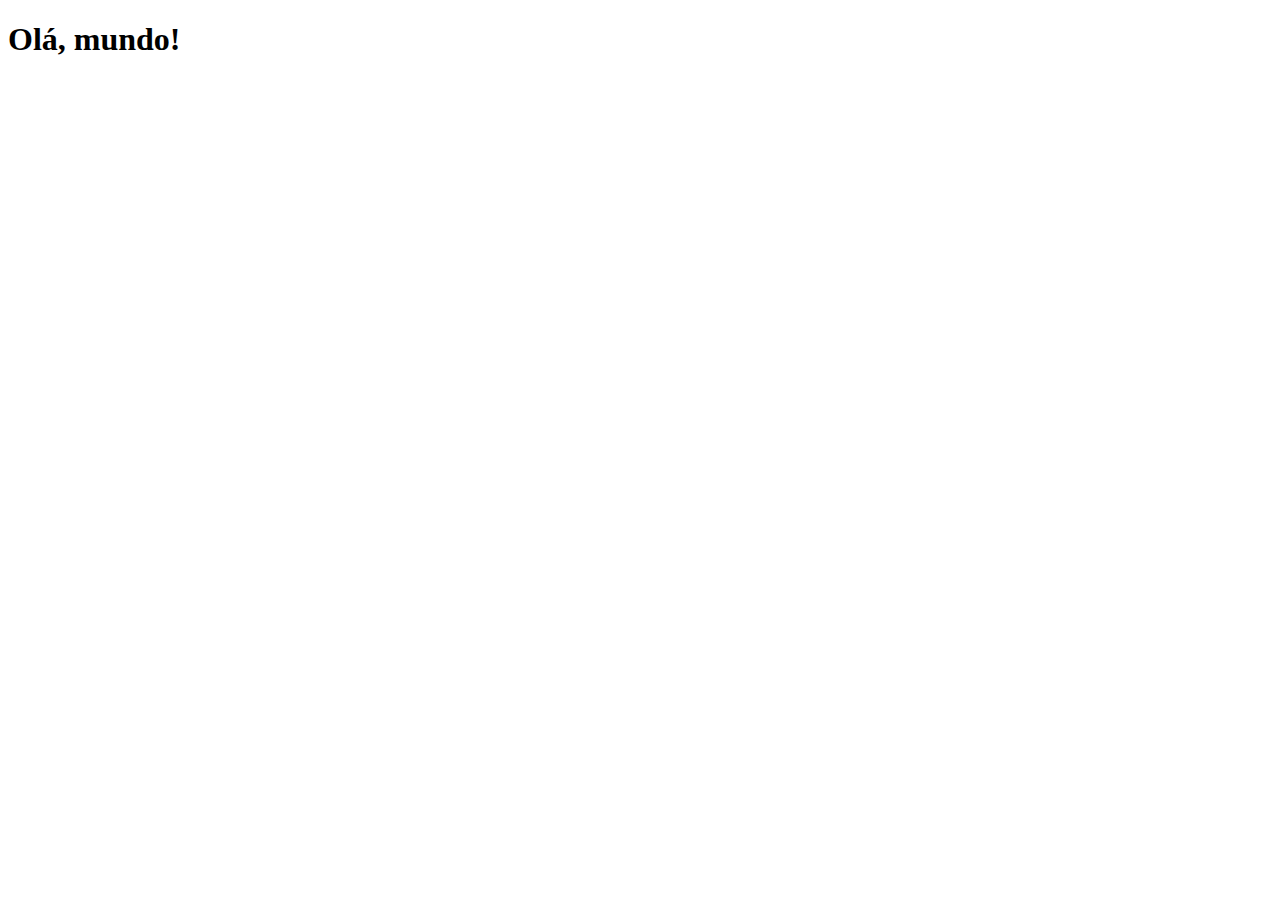
==== index.html @ 97e27252 "Criação do arquivo index e começo do projeto" ====
<!DOCTYPE html>
<html lang="pt-br">
  <head>
    <!-- Meta tags Obrigatórias -->
    <meta charset="utf-8">
    <meta name="viewport" content="width=device-width, initial-scale=1, shrink-to-fit=no">

    <!-- Bootstrap CSS -->
    <link rel="stylesheet" href="https://stackpath.bootstrapcdn.com/bootstrap/4.1.3/css/bootstrap.min.css" integrity="sha384-MCw98/SFnGE8fJT3GXwEOngsV7Zt27NXFoaoApmYm81iuXoPkFOJwJ8ERdknLPMO" crossorigin="anonymous">

    <title>Olá, mundo!</title>
  </head>
  <body>
    <h1>Olá, mundo!</h1>

    <!-- JavaScript (Opcional) -->
    <!-- jQuery primeiro, depois Popper.js, depois Bootstrap JS -->
    <script src="https://code.jquery.com/jquery-3.3.1.slim.min.js" integrity="sha384-q8i/X+965DzO0rT7abK41JStQIAqVgRVzpbzo5smXKp4YfRvH+8abtTE1Pi6jizo" crossorigin="anonymous"></script>
    <script src="https://cdnjs.cloudflare.com/ajax/libs/popper.js/1.14.3/umd/popper.min.js" integrity="sha384-ZMP7rVo3mIykV+2+9J3UJ46jBk0WLaUAdn689aCwoqbBJiSnjAK/l8WvCWPIPm49" crossorigin="anonymous"></script>
    <script src="https://stackpath.bootstrapcdn.com/bootstrap/4.1.3/js/bootstrap.min.js" integrity="sha384-ChfqqxuZUCnJSK3+MXmPNIyE6ZbWh2IMqE241rYiqJxyMiZ6OW/JmZQ5stwEULTy" crossorigin="anonymous"></script>
  </body>
</html>
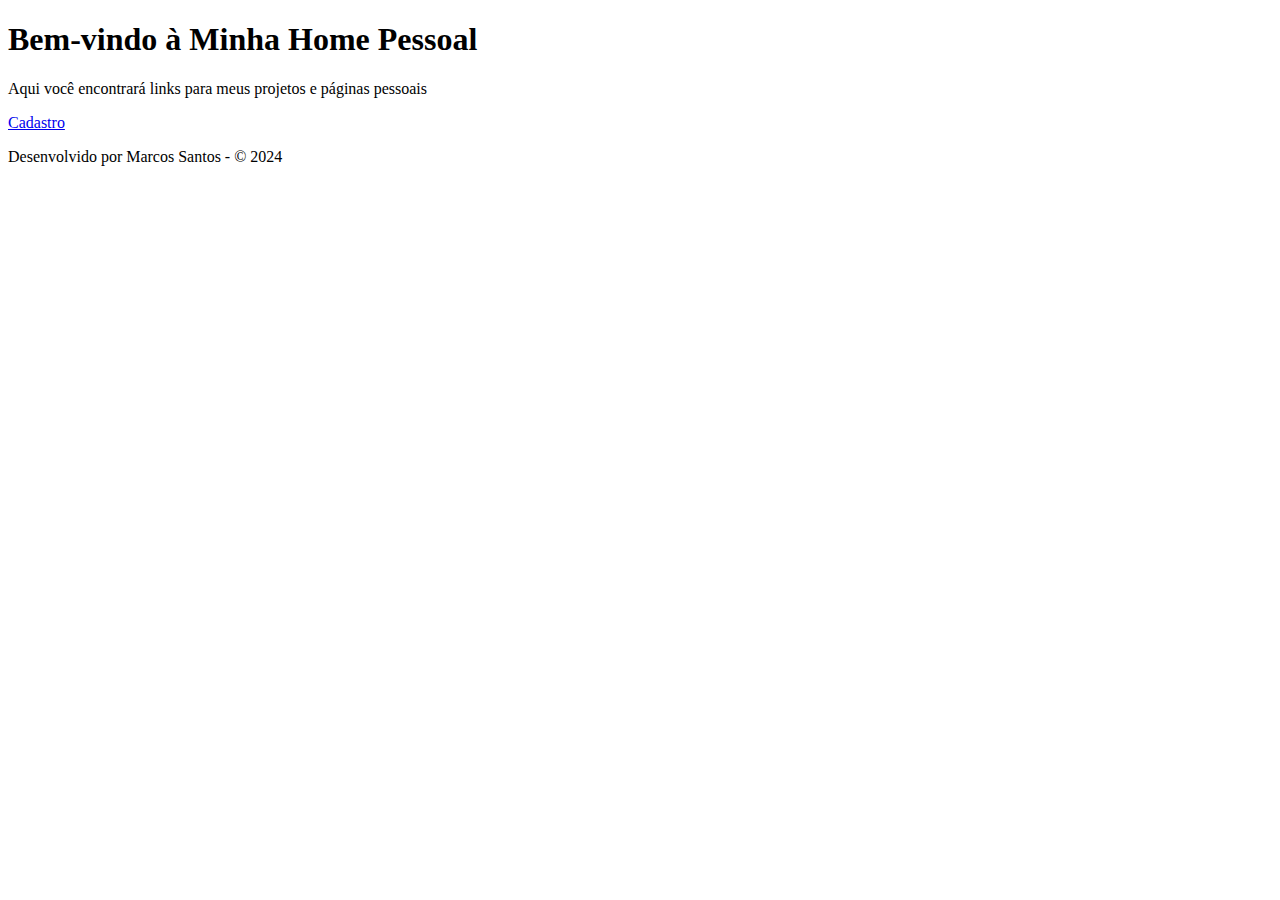
==== commit 4dc3389b: "Tela inicial provisoria com links ja integrados" ====
--- a/index.html
+++ b/index.html
@@ -1,22 +1,45 @@
 <!DOCTYPE html>
 <html lang="pt-br">
-  <head>
+
+<head>
     <!-- Meta tags Obrigatórias -->
     <meta charset="utf-8">
     <meta name="viewport" content="width=device-width, initial-scale=1, shrink-to-fit=no">
 
     <!-- Bootstrap CSS -->
-    <link rel="stylesheet" href="https://stackpath.bootstrapcdn.com/bootstrap/4.1.3/css/bootstrap.min.css" integrity="sha384-MCw98/SFnGE8fJT3GXwEOngsV7Zt27NXFoaoApmYm81iuXoPkFOJwJ8ERdknLPMO" crossorigin="anonymous">
+    <link rel="stylesheet" href="https://stackpath.bootstrapcdn.com/bootstrap/4.1.3/css/bootstrap.min.css"
+        integrity="sha384-MCw98/SFnGE8fJT3GXwEOngsV7Zt27NXFoaoApmYm81iuXoPkFOJwJ8ERdknLPMO" crossorigin="anonymous">
 
-    <title>Olá, mundo!</title>
-  </head>
-  <body>
-    <h1>Olá, mundo!</h1>
+    <title>FinanX</title>
+</head>
+
+<body>
+    <header>
+        <h1>Bem-vindo à Minha Home Pessoal</h1>
+        <p>Aqui você encontrará links para meus projetos e páginas pessoais</p>
+    </header>
+
+    <nav>
+        <a href="controle-de-equipamento">Cadastro</a>
+        <!-- <a href="Controle-de-estoque/public">Página 2</a> -->
+        <!-- <a href="pagina3.html">Página 3</a> -->
+    </nav>
+
+    <footer>
+        <p>Desenvolvido por Marcos Santos - © 2024</p>
+    </footer>
 
     <!-- JavaScript (Opcional) -->
     <!-- jQuery primeiro, depois Popper.js, depois Bootstrap JS -->
-    <script src="https://code.jquery.com/jquery-3.3.1.slim.min.js" integrity="sha384-q8i/X+965DzO0rT7abK41JStQIAqVgRVzpbzo5smXKp4YfRvH+8abtTE1Pi6jizo" crossorigin="anonymous"></script>
-    <script src="https://cdnjs.cloudflare.com/ajax/libs/popper.js/1.14.3/umd/popper.min.js" integrity="sha384-ZMP7rVo3mIykV+2+9J3UJ46jBk0WLaUAdn689aCwoqbBJiSnjAK/l8WvCWPIPm49" crossorigin="anonymous"></script>
-    <script src="https://stackpath.bootstrapcdn.com/bootstrap/4.1.3/js/bootstrap.min.js" integrity="sha384-ChfqqxuZUCnJSK3+MXmPNIyE6ZbWh2IMqE241rYiqJxyMiZ6OW/JmZQ5stwEULTy" crossorigin="anonymous"></script>
-  </body>
+    <script src="https://code.jquery.com/jquery-3.3.1.slim.min.js"
+        integrity="sha384-q8i/X+965DzO0rT7abK41JStQIAqVgRVzpbzo5smXKp4YfRvH+8abtTE1Pi6jizo"
+        crossorigin="anonymous"></script>
+    <script src="https://cdnjs.cloudflare.com/ajax/libs/popper.js/1.14.3/umd/popper.min.js"
+        integrity="sha384-ZMP7rVo3mIykV+2+9J3UJ46jBk0WLaUAdn689aCwoqbBJiSnjAK/l8WvCWPIPm49"
+        crossorigin="anonymous"></script>
+    <script src="https://stackpath.bootstrapcdn.com/bootstrap/4.1.3/js/bootstrap.min.js"
+        integrity="sha384-ChfqqxuZUCnJSK3+MXmPNIyE6ZbWh2IMqE241rYiqJxyMiZ6OW/JmZQ5stwEULTy"
+        crossorigin="anonymous"></script>
+</body>
+
 </html>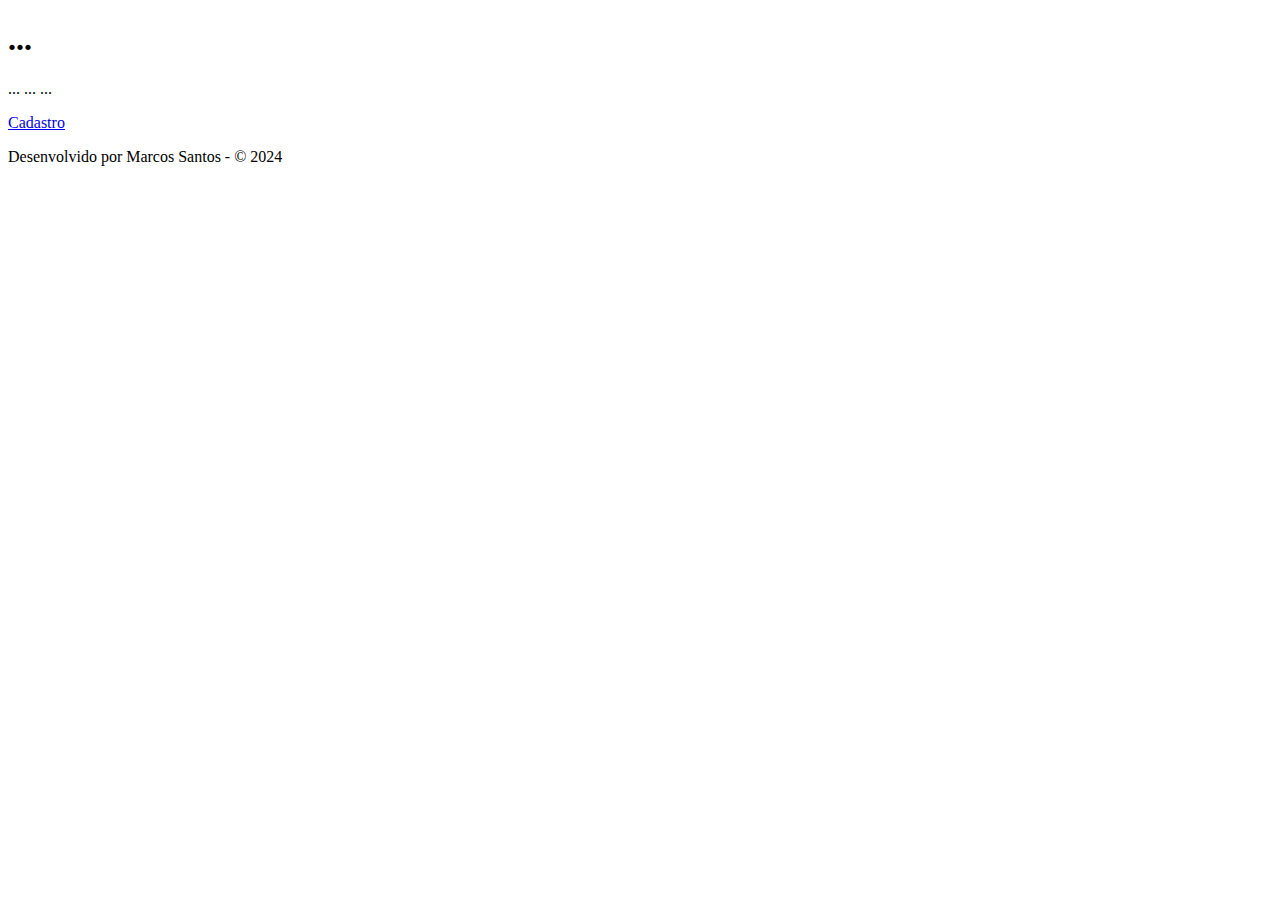
==== commit 90ea462e: "Adição index" ====
--- a/index.html
+++ b/index.html
@@ -15,12 +15,12 @@
 
 <body>
     <header>
-        <h1>Bem-vindo à Minha Home Pessoal</h1>
-        <p>Aqui você encontrará links para meus projetos e páginas pessoais</p>
+        <h1>...</h1>
+        <p>... ... ...</p>
     </header>
 
     <nav>
-        <a href="controle-de-equipamento">Cadastro</a>
+        <a href="/_Cadastros/">Cadastro</a>
         <!-- <a href="Controle-de-estoque/public">Página 2</a> -->
         <!-- <a href="pagina3.html">Página 3</a> -->
     </nav>
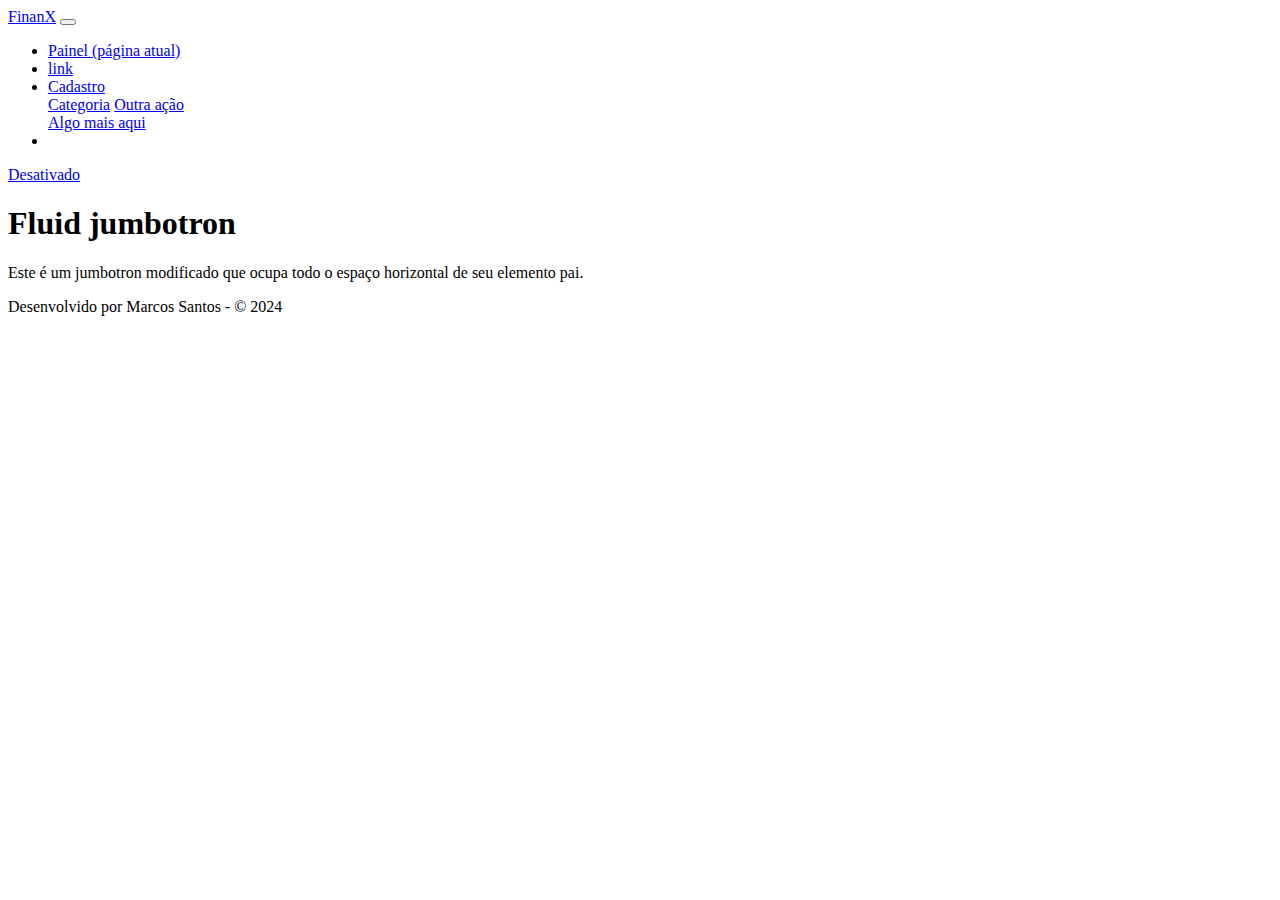
==== commit ae80da5d: "Adicionado Headder e Footer + estilo da pagina" ====
--- a/index.html
+++ b/index.html
@@ -15,17 +15,54 @@
 
 <body>
     <header>
-        <h1>...</h1>
-        <p>... ... ...</p>
+        <nav class="navbar navbar-expand-lg navbar-dark bg-dark">
+            <a class="navbar-brand" href="index.html">FinanX</a>
+            <button class="navbar-toggler" type="button" data-toggle="collapse" data-target="#conteudoNavbarSuportado"
+                aria-controls="conteudoNavbarSuportado" aria-expanded="false" aria-label="Alterna navegação">
+                <span class="navbar-toggler-icon"></span>
+            </button>
+
+            <div class="collapse navbar-collapse" id="conteudoNavbarSuportado">
+                <ul class="navbar-nav mr-auto">
+                    <li class="nav-item active">
+                        <a class="nav-link" href="#">Painel <span class="sr-only">(página atual)</span></a>
+                    </li>
+                    <li class="nav-item">
+                        <a class="nav-link" href="#">link</a>
+                    </li>
+                    <li class="nav-item dropdown">
+                        <a class="nav-link dropdown-toggle" href="#" id="navbarDropdown" role="button"
+                            data-toggle="dropdown" aria-haspopup="true" aria-expanded="false">
+                            Cadastro
+                        </a>
+                        <div class="dropdown-menu" aria-labelledby="navbarDropdown">
+                            <a class="dropdown-item" href="_Cadastros/categoria.html">Categoria</a>
+                            <a class="dropdown-item" href="#">Outra ação</a>
+                            <div class="dropdown-divider"></div>
+                            <a class="dropdown-item" href="#">Algo mais aqui</a>
+                        </div>
+                    </li>
+                    <li class="nav-item">
+                    </li>
+                </ul>
+                <form class="form-inline my-2 my-lg-0">
+                    <a class="nav-link disabled" href="#">Desativado</a>
+                </form>
+            </div>
+        </nav>
     </header>
 
-    <nav>
-        <a href="/_Cadastros/">Cadastro</a>
-        <!-- <a href="Controle-de-estoque/public">Página 2</a> -->
-        <!-- <a href="pagina3.html">Página 3</a> -->
-    </nav>
+    <div class="container">
+        <div class="jumbotron jumbotron-fluid">
+            <div class="container">
+                <h1 class="display-4">Fluid jumbotron</h1>
+                <p class="lead">Este é um jumbotron modificado que ocupa todo o espaço horizontal de seu elemento pai.
+                </p>
+            </div>
+        </div>
+    </div>
 
-    <footer>
+    <footer class="bg-dark text-white fixed-bottom text-center p-3">
         <p>Desenvolvido por Marcos Santos - © 2024</p>
     </footer>
 
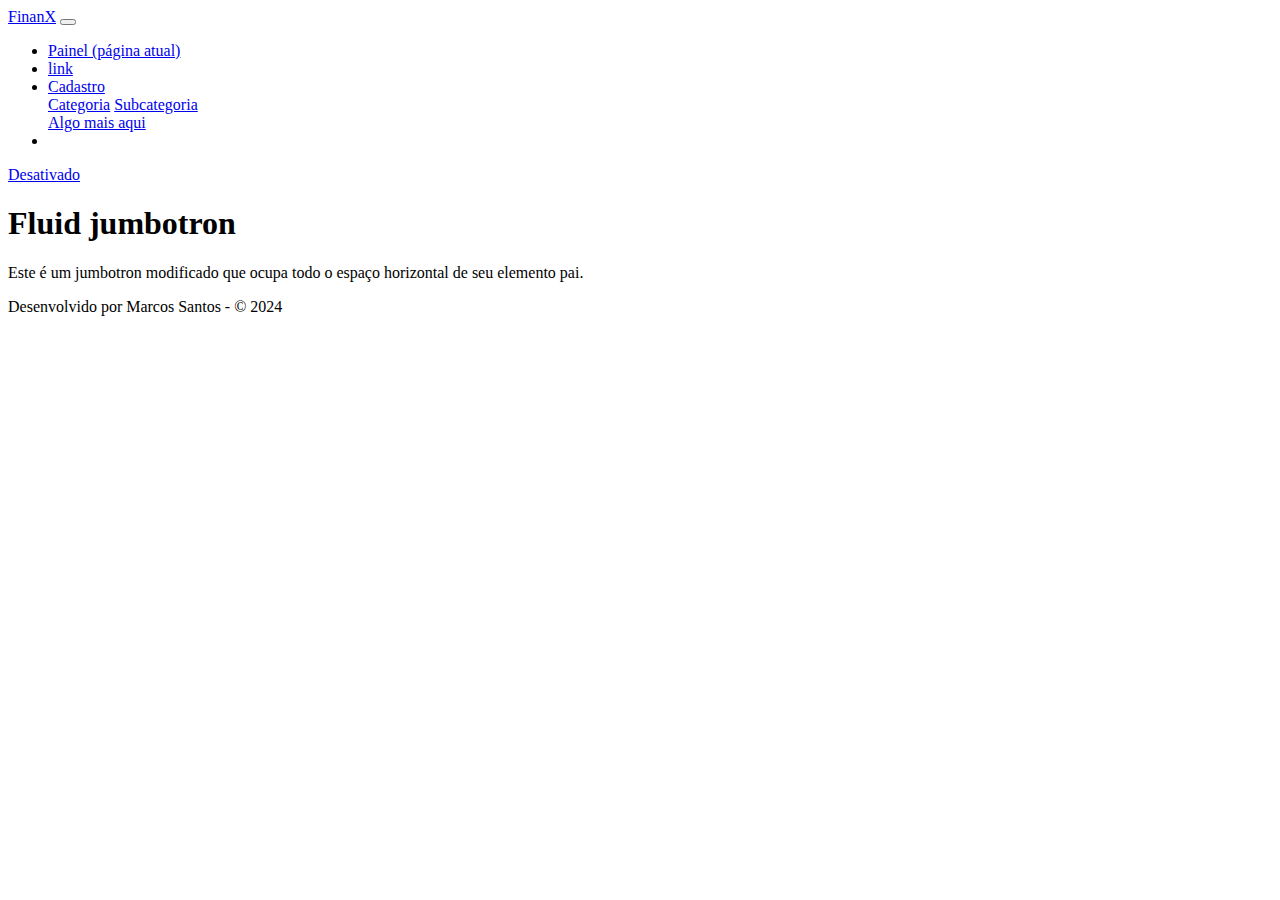
==== commit 775a06cd: "✨ feat(Transação): Adicionado pagina para inserir adicionar transação" ====
--- a/index.html
+++ b/index.html
@@ -28,7 +28,7 @@
                         <a class="nav-link" href="#">Painel <span class="sr-only">(página atual)</span></a>
                     </li>
                     <li class="nav-item">
-                        <a class="nav-link" href="#">link</a>
+                        <a class="nav-link" href="_Sistema/transacao.php">link</a>
                     </li>
                     <li class="nav-item dropdown">
                         <a class="nav-link dropdown-toggle" href="#" id="navbarDropdown" role="button"
@@ -36,8 +36,8 @@
                             Cadastro
                         </a>
                         <div class="dropdown-menu" aria-labelledby="navbarDropdown">
-                            <a class="dropdown-item" href="_Cadastros/categoria.html">Categoria</a>
-                            <a class="dropdown-item" href="#">Outra ação</a>
+                            <a class="dropdown-item" href="_Cadastros/categoria.php">Categoria</a>
+                            <a class="dropdown-item" href="_Cadastros/subcategoria.php">Subcategoria</a>
                             <div class="dropdown-divider"></div>
                             <a class="dropdown-item" href="#">Algo mais aqui</a>
                         </div>
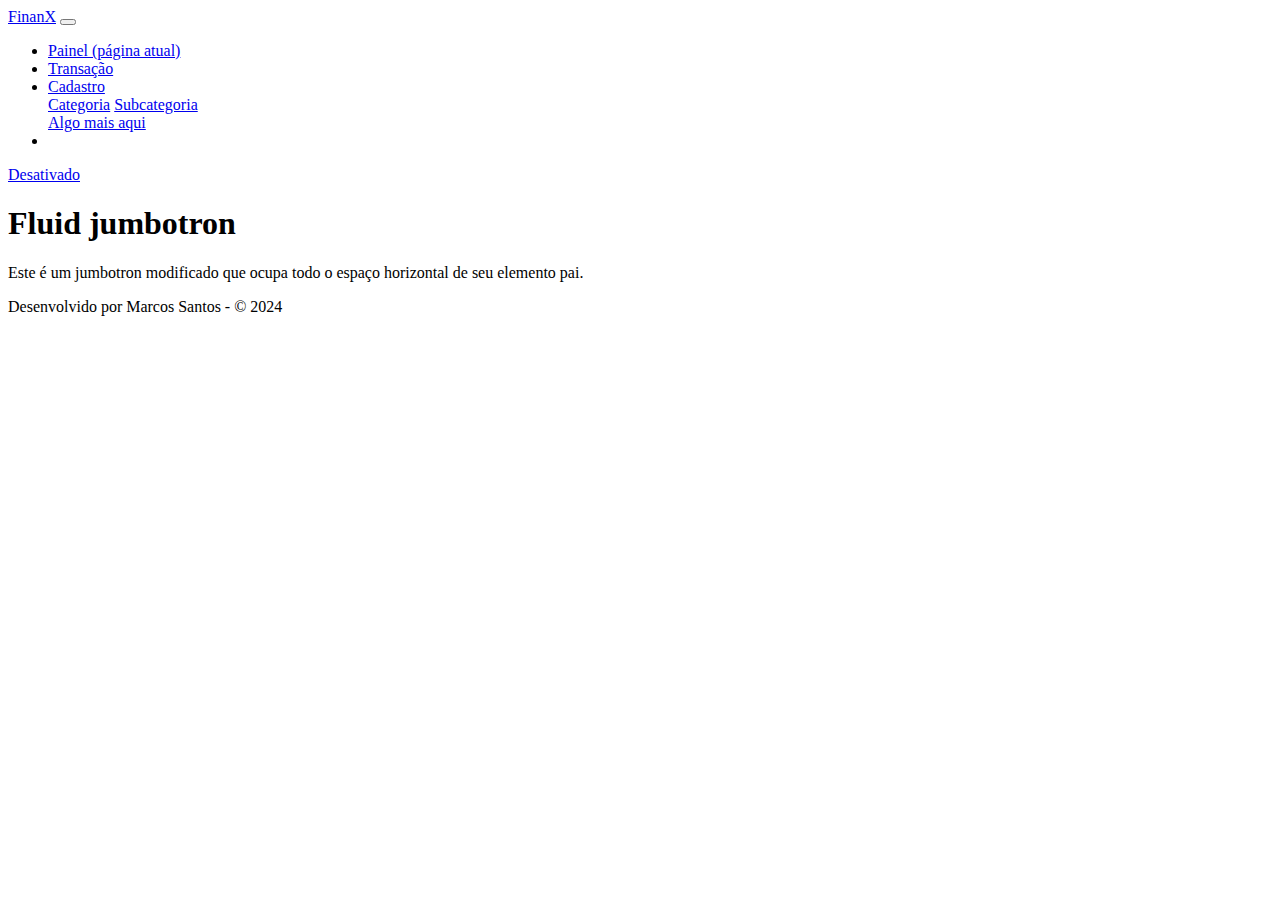
==== commit c4d6bf7d: "♻️ refactor(./): Reformulação das pastas" ====
--- a/index.html
+++ b/index.html
@@ -25,10 +25,10 @@
             <div class="collapse navbar-collapse" id="conteudoNavbarSuportado">
                 <ul class="navbar-nav mr-auto">
                     <li class="nav-item active">
-                        <a class="nav-link" href="#">Painel <span class="sr-only">(página atual)</span></a>
+                        <a class="nav-link" href="./">Painel <span class="sr-only">(página atual)</span></a>
                     </li>
                     <li class="nav-item">
-                        <a class="nav-link" href="_Sistema/transacao.php">link</a>
+                        <a class="nav-link" href="pages/sistema/transacao.php">Transação</a>
                     </li>
                     <li class="nav-item dropdown">
                         <a class="nav-link dropdown-toggle" href="#" id="navbarDropdown" role="button"
@@ -36,8 +36,8 @@
                             Cadastro
                         </a>
                         <div class="dropdown-menu" aria-labelledby="navbarDropdown">
-                            <a class="dropdown-item" href="_Cadastros/categoria.php">Categoria</a>
-                            <a class="dropdown-item" href="_Cadastros/subcategoria.php">Subcategoria</a>
+                            <a class="dropdown-item" href="pages/cadastro/categoria.php">Categoria</a>
+                            <a class="dropdown-item" href="pages/cadastro/subcategoria.php">Subcategoria</a>
                             <div class="dropdown-divider"></div>
                             <a class="dropdown-item" href="#">Algo mais aqui</a>
                         </div>
